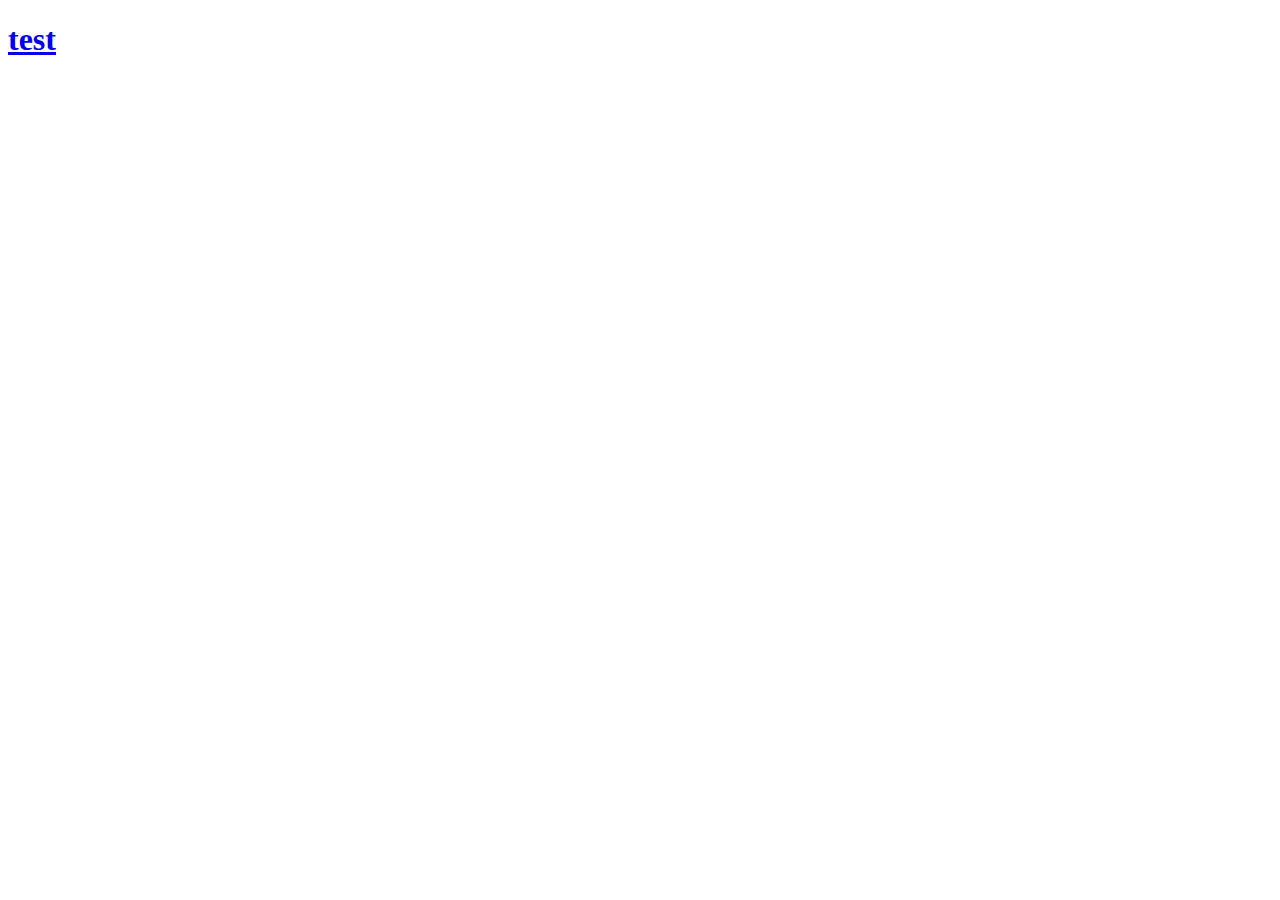
==== index.html @ 5b5fc6f6 "set up files and folders" ====
<!DOCTYPE html>
<html lang="en">
<head>
    <meta charset="UTF-8">
    <meta http-equiv="X-UA-Compatible" content="IE=edge">
    <meta name="viewport" content="width=device-width, initial-scale=1.0">
    <link rel="stylesheet" href="./styles/style.css" />
    <title>Welcome to Calculator</title>
</head>
<body>
    <h1><a href="./pages/calculator.html">test</a></h1>
    <script src="./scripts/main.js"></script>
</body>
</html>
---- styles/style.css ----
h1 {
    color: red;
}
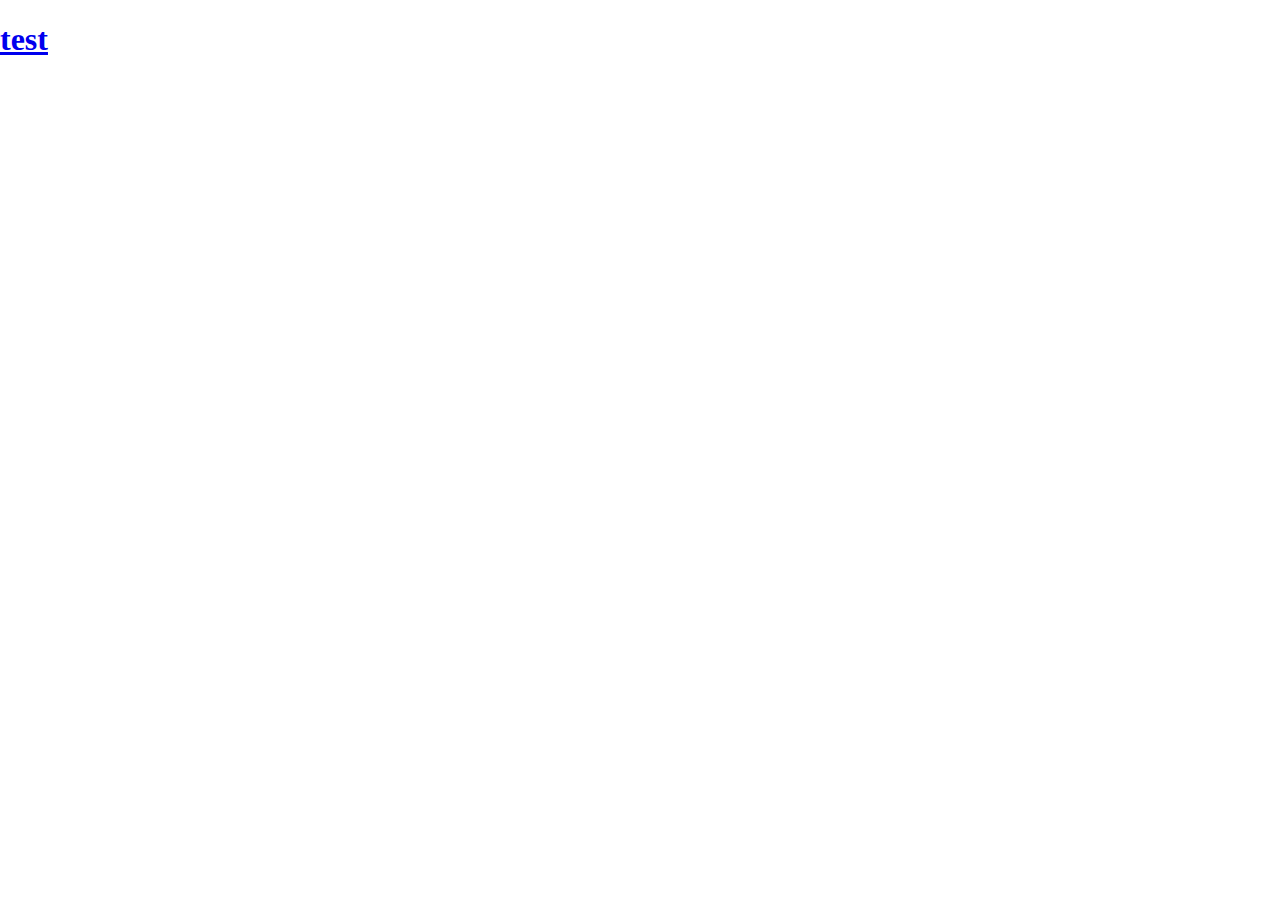
==== commit 7045051d: "Add CSS grid" ====
--- a/index.html
+++ b/index.html
@@ -5,10 +5,11 @@
     <meta http-equiv="X-UA-Compatible" content="IE=edge">
     <meta name="viewport" content="width=device-width, initial-scale=1.0">
     <link rel="stylesheet" href="./styles/style.css" />
+    <script src="./scripts/main.js" defer></script>
     <title>Welcome to Calculator</title>
 </head>
 <body>
     <h1><a href="./pages/calculator.html">test</a></h1>
-    <script src="./scripts/main.js"></script>
+
 </body>
 </html>--- a/styles/style.css
+++ b/styles/style.css
@@ -1,3 +1,18 @@
-h1 {
-    color: red;
+*, *::before, *::after {
+    /* box sizing is not a property that can be inherited from its parent so must be mentioned explicitly */
+    box-sizing: border-box;
+    /* font-family:  STYLE CHOICE*/
+    /* font-weight: normal;  STYLE CHOICE */
+}
+
+body {
+    padding: 0;
+    margin: 0;
+    /* background: */
+}
+
+.calculator-grid {
+    display: grid;
+    justify-content: center;
+    align-items: center;
 }